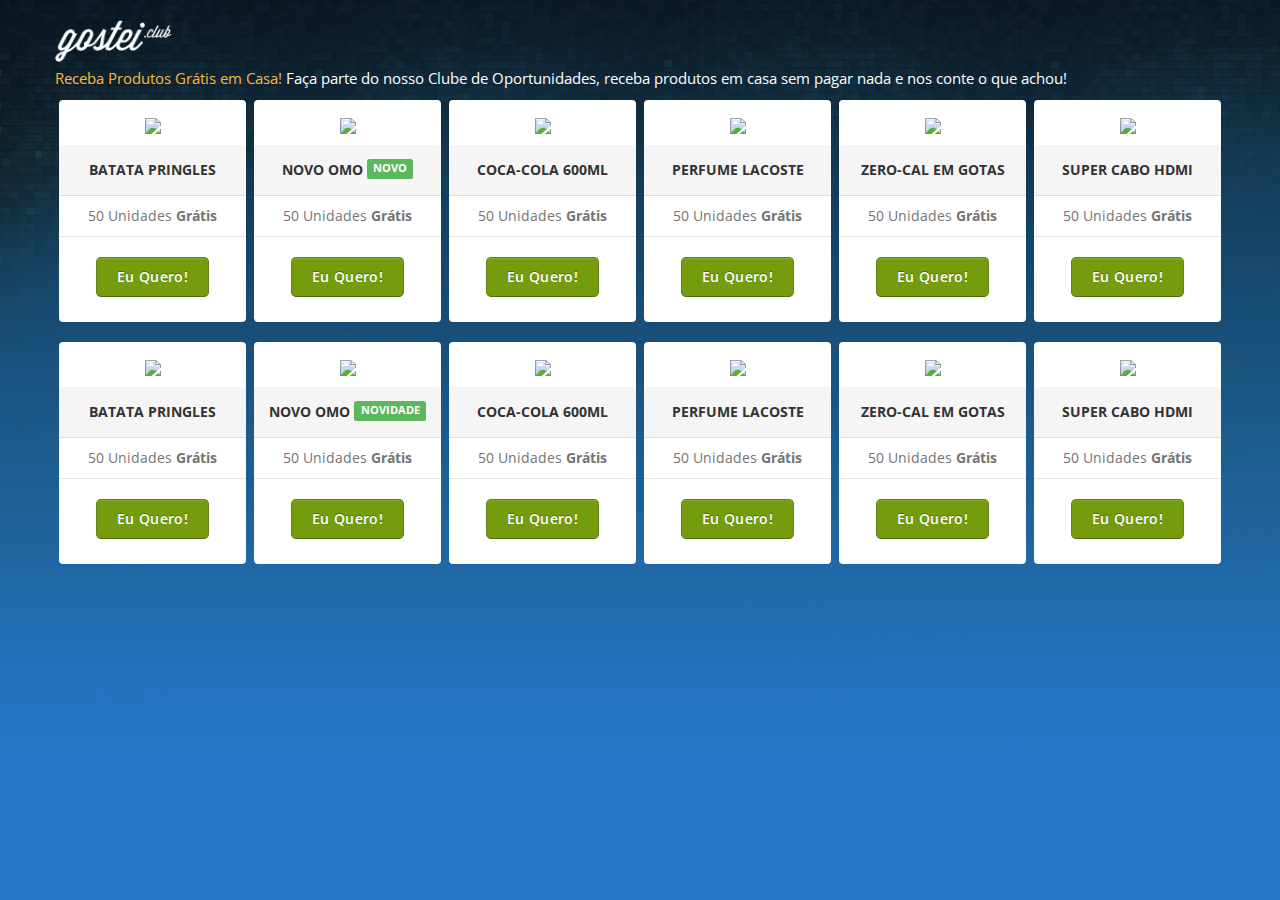
==== index.html @ 5c158983 "novo redirecionamento" ====
<!DOCTYPE html>
<!--[if IE 8]>			<html class="ie ie8"> <![endif]-->
<!--[if IE 9]>			<html class="ie ie9"> <![endif]-->
<!--[if gt IE 9]><!-->	<html> <!--<![endif]-->
<head>

	<!-- Meta -->
	<meta charset="utf-8">
	<meta name="keywords" content="HTML5 Template" />
	<meta name="description" content="">
	<meta name="author" content="">

	<title>Gostei.club - Seu Clube de Oportunidades, Produtos e Amostra Grátis para você dizer sua opinião!</title>

	<!-- Mobile Metas -->
	<meta name="viewport" content="width=device-width, initial-scale=1.0">

	<!-- Favicon -->


	<!-- Google Webfont -->
	<link href='http://fonts.googleapis.com/css?family=Open+Sans:400,300,300italic,400italic,600,700,800' rel='stylesheet' type='text/css'>


	<!-- CSS -->

	<link rel="stylesheet" href="css/bootstrap.css">
	<link rel="stylesheet" href="css/style.css">

	<script type="text/javascript" src="https://code.jquery.com/jquery-2.1.4.min.js"></script>



	<!-- HTML5 Shim and Respond.js IE8 support of HTML5 elements and media queries -->
	<!-- WARNING: Respond.js doesn't work if you view the page via file:// -->
		<!--[if lt IE 9]>
		<script src="https://oss.maxcdn.com/libs/html5shiv/3.7.0/html5shiv.js"></script>
		<script src="https://oss.maxcdn.com/libs/respond.js/1.4.2/respond.min.js"></script>
	<![endif]-->
	


</head>
<body id="page-top">
    
<div id="body">


    
    
    
	<!-- PRICING -->
	<div class="pricing">
		<div class="container">
            
           
			<div class="row">
            
				<div class=" content-head-lite">
					<h3><img src="images/logo.png" width="10%" /></h3>
                    
                    <p style="color:#fff; margin-top:-4px;"><span style="color:#fcb63e ;">Receba Produtos Grátis em Casa! </span> Faça parte do nosso Clube de Oportunidades, receba produtos em casa sem pagar nada e nos conte o que achou!</p>
                   
				</div>
			</div>

            
			<div class="row">
                
                
                
				<!-- Pricing Plan - 1 -->
				<div class="col-md-2">
					<div class="panel panel-default text-center">
						<div style="backgound-color:#fff; padding-bottom:10px;">
                            <img src="http://gosteiclub-12bd.kxcdn.com/images/products/pringles.jpg" style="width:100%;" />						
						</div>
						<div class="panel-heading">
							<strong>Batata Pringles</strong>
						</div>
						<ul class="list-group">
							<li class="list-group-item">50 Unidades <b>Grátis</b></li>
							<li class="list-group-item"><a class="btn-main term-popup" href="#">Eu Quero!</a></li>
						</ul>
					</div>
				</div>
                
                
                
				<!-- Pricing Plan - 1 -->
				<div class="col-md-2">
					<div class="panel panel-default text-center">
						<div style="backgound-color:#fff; padding-bottom:10px;">
                            <img src="http://gosteiclub-12bd.kxcdn.com/images/products/omo.jpg" style="width:100%;" />						
						</div>
						<div class="panel-heading">
                            <strong>Novo Omo <span class="label label-success">Novo </span></strong>
						</div>
						<ul class="list-group">
							<li class="list-group-item">50 Unidades <b>Grátis</b></li>
							<li class="list-group-item"><a class="btn-main term-popup" href="#">Eu Quero!</a></li>
						</ul>
					</div>
				</div>
                
                
                
				<!-- Pricing Plan - 1 -->
				<div class="col-md-2">
					<div class="panel panel-default text-center">
						<div style="backgound-color:#fff; padding-bottom:10px;">
                            <img src="http://gosteiclub-12bd.kxcdn.com/images/products/coca.jpg" style="width:100%;" />						
						</div>
						<div class="panel-heading">
							<strong>Coca-Cola 600Ml</strong>
						</div>
						<ul class="list-group">
							<li class="list-group-item">50 Unidades <b>Grátis</b></li>
							<li class="list-group-item"><a class="btn-main term-popup" href="#">Eu Quero!</a></li>
						</ul>
					</div>
				</div>
                
                
                
				<!-- Pricing Plan - 1 -->
				<div class="col-md-2">
					<div class="panel panel-default text-center">
						<div style="backgound-color:#fff; padding-bottom:10px;">
                            <img src="http://gosteiclub-12bd.kxcdn.com/images/products/lacoste.jpg" style="width:100%;" />						
						</div>
						<div class="panel-heading">
							<strong>Perfume Lacoste</strong>
						</div>
						<ul class="list-group">
							<li class="list-group-item">50 Unidades <b>Grátis</b></li>
							<li class="list-group-item"><a class="btn-main term-popup" href="#">Eu Quero!</a></li>
						</ul>
					</div>
				</div>
                
                
                
                
				<!-- Pricing Plan - 1 -->
				<div class="col-md-2">
					<div class="panel panel-default text-center">
						<div style="backgound-color:#fff; padding-bottom:10px;">
                            <img src="http://gosteiclub-12bd.kxcdn.com/images/products/0cal.jpg" style="width:100%;" />						
						</div>
						<div class="panel-heading">
							<strong>Zero-Cal em Gotas</strong>
						</div>
						<ul class="list-group">
							<li class="list-group-item">50 Unidades <b>Grátis</b></li>
							<li class="list-group-item"><a class="btn-main term-popup" href="#">Eu Quero!</a></li>
						</ul>
					</div>
				</div>
                                
                
                
				<!-- Pricing Plan - 1 -->
				<div class="col-md-2">
					<div class="panel panel-default text-center">
						<div style="backgound-color:#fff; padding-bottom:10px;">
                            <img src="http://gosteiclub-12bd.kxcdn.com/images/products/cabo.jpg" style="width:100%;" />						
						</div>
						<div class="panel-heading">
							<strong>Super Cabo HDMI</strong>
						</div>
						<ul class="list-group">
							<li class="list-group-item">50 Unidades <b>Grátis</b></li>
							<li class="list-group-item"><a class="btn-main term-popup" href="#">Eu Quero!</a></li>
						</ul>
					</div>
				</div>
                
                
                
				<!-- Pricing Plan - 1 -->
				<div class="col-md-2">
					<div class="panel panel-default text-center">
						<div style="backgound-color:#fff; padding-bottom:10px;">
                            <img src="http://gosteiclub-12bd.kxcdn.com/images/products/pringles.jpg" style="width:100%;" />						
						</div>
						<div class="panel-heading">
							<strong>Batata Pringles</strong>
						</div>
						<ul class="list-group">
							<li class="list-group-item">50 Unidades <b>Grátis</b></li>
							<li class="list-group-item"><a class="btn-main term-popup" href="#">Eu Quero!</a></li>
						</ul>
					</div>
				</div>
                
                
                
				<!-- Pricing Plan - 1 -->
				<div class="col-md-2">
					<div class="panel panel-default text-center">
						<div style="backgound-color:#fff; padding-bottom:10px;">
                            <img src="http://gosteiclub-12bd.kxcdn.com/images/products/omo.jpg" style="width:100%;" />						
						</div>
						<div class="panel-heading">
                            <strong>Novo Omo <span class="label label-success">Novidade</span></strong>
						</div>
						<ul class="list-group">
							<li class="list-group-item">50 Unidades <b>Grátis</b></li>
							<li class="list-group-item"><a class="btn-main term-popup" href="#">Eu Quero!</a></li>
						</ul>
					</div>
				</div>
                
                
                
				<!-- Pricing Plan - 1 -->
				<div class="col-md-2">
					<div class="panel panel-default text-center">
						<div style="backgound-color:#fff; padding-bottom:10px;">
                            <img src="http://gosteiclub-12bd.kxcdn.com/images/products/coca.jpg" style="width:100%;" />						
						</div>
						<div class="panel-heading">
							<strong>Coca-Cola 600Ml</strong>
						</div>
						<ul class="list-group">
							<li class="list-group-item">50 Unidades <b>Grátis</b></li>
							<li class="list-group-item"><a class="btn-main term-popup" href="#">Eu Quero!</a></li>
						</ul>
					</div>
				</div>
                
                
                
				<!-- Pricing Plan - 1 -->
				<div class="col-md-2">
					<div class="panel panel-default text-center">
						<div style="backgound-color:#fff; padding-bottom:10px;">
                            <img src="http://gosteiclub-12bd.kxcdn.com/images/products/lacoste.jpg" style="width:100%;" />						
						</div>
						<div class="panel-heading">
							<strong>Perfume Lacoste</strong>
						</div>
						<ul class="list-group">
							<li class="list-group-item">50 Unidades <b>Grátis</b></li>
							<li class="list-group-item"><a class="btn-main term-popup" href="#">Eu Quero!</a></li>
						</ul>
					</div>
				</div>
                
                
                
                
				<!-- Pricing Plan - 1 -->
				<div class="col-md-2">
					<div class="panel panel-default text-center">
						<div style="backgound-color:#fff; padding-bottom:10px;">
                            <img src="http://gosteiclub-12bd.kxcdn.com/images/products/0cal.jpg" style="width:100%;" />						
						</div>
						<div class="panel-heading">
							<strong>Zero-Cal em Gotas</strong>
						</div>
						<ul class="list-group">
							<li class="list-group-item">50 Unidades <b>Grátis</b></li>
							<li class="list-group-item"><a class="btn-main term-popup" href="#">Eu Quero!</a></li>
						</ul>
					</div>
				</div>
                                
                
                
				<!-- Pricing Plan - 1 -->
				<div class="col-md-2">
					<div class="panel panel-default text-center">
						<div style="backgound-color:#fff; padding-bottom:10px;">
                            <img src="http://gosteiclub-12bd.kxcdn.com/images/products/cabo.jpg" style="width:100%;" />						
						</div>
						<div class="panel-heading">
							<strong>Super Cabo HDMI</strong>
						</div>
						<ul class="list-group">
							<li class="list-group-item">50 Unidades <b>Grátis</b></li>
							<li class="list-group-item"><a class="btn-main term-popup" href="#">Eu Quero!</a></li>
						</ul>
					</div>
				</div>      
                
			</div>
		</div>
	</div>


</div>


<!-- TERMS / POPUP -->
<div class="overlay-dark"></div>
<div class="terms" style="padding: 0px;">
  
      <div class="col-md-12 sub-form"  id="formFields" style="padding: 0px;">
        <div id="sub-form">
          <form class="subscribe" novalidate id="invite">

              <h5 class="sub-form-h5" id="msgStatus" style="margin-top:-20px;" >Faça parte do nosso clube!</h5>

            <div>

              <input type="text" name="lname" id="lname" class="lname" placeholder="nome" ng-model="user.name">
              <input type="email" name="email" id="email" class="e-mail" placeholder="exemplo@email.com" ng-model="user.email">

              <select class="sexo" name="gender" id="gender" ng-model="user.gender">
                <option value="" disabled selected>&nbsp;&nbsp;sexo</option>
                <option value="F">&nbsp;&nbsp;Feminino</option>
                <option value="M">&nbsp;&nbsp;Masculino</option>
              </select>


              <div class="clearfix"></div>
              <div class="space20"></div>

              <div class="pos_bt">
                <button id="checkoutButton" class="btn-main btn-center" type="button" style="padding: 15px;">Quero Participar!</button>
              </div>

       
            </div>


          </form>
        </div>


      </div>

</div>
</div>


</body>
</html>


<script type="text/javascript">

	var item = null;

  	
  	var isEmail = function (email) {
     	var regex = /^([a-zA-Z0-9_.+-])+\@(([a-zA-Z0-9-])+\.)+([a-zA-Z0-9]{2,4})+$/;
     	return regex.test(email);
   	};

	
	var IsValidString = function(a){
		if (!a) {return false;}
   		if (!a.trim()) {return false;}
		return true;
   	};



   	var validateForm = function(){
   		return IsValidString($("#lname").val()) && IsValidString($("#gender").val()) && isEmail($("#email").val());
   	};


   	var save = function(){

   		if(validateForm()){

   			var data = {
   				name  : $("#lname").val(),
   				email : $("#email").val(),
   				gender: $("#gender").val()
   			};
			
			$.post( "http://104.236.251.213:3009/users", data)
				
				.done(function() {
					window.location.href = "http://www.gostei.club/#/?email="+$("#email").val()+"&canal=ImagensParaFacebook&				utm_source=ImagensParaFacebook&utm_medium=PopUnder&utm_campaign=PU_ImagensParaFacebook
";
				})


				.fail(function() {
					console.log("error");
				});
 		}
   	}



 	$("#checkoutButton").on("click", function () {

		if(!validateForm()){
			$("#msgStatus").html("Preencha os campos !!!");
			$("#msgStatus").css("background", "#FF0000");		
 		
 		}else{
 			save();
 		}
	
	});




  // Custom Popup
  $(".term-popup").on("click", function () {
  	
    $(".terms").addClass("terms-active");
    $(".overlay-dark").addClass("active");
  });

  $(".overlay-dark").on("click", function () {
    $(".terms").removeClass("terms-active");
    $(".overlay-dark").removeClass("active");
  });

 

</script>
---- css/style.css ----
/*------------------------------------------------------------------
Theme Name: Sleek - Responsive Bootstrap Landing Page
Version:	1.1.1
Author: Dilipkumar
-------------------------------------------------------------------*/

/*------------------------------------------------------------------
[TABLE OF CONTENTS]

	1. GLOBAL STYLES
		1.1. Theme Extras
	2. HEADER
	3. INTRO STYLES
		3.1. Intro / 1
		3.2. Intro / 2
		3.3. Intro / 3
		3.4. Intro / 4
		3.5. Intro / 5
		3.6. Intro / 6
		3.7. Intro / 7
		3.8. Intro / Extras
	4. TERMS / POPUP
	5. SERVICES
	6. FEATURES
	7. INFO BOXES
	8. INFO BOXES / DUAL
	9. SCREENSHOTS
	10. ABOUT / INFO CONTENT
	11. TESTIMONIALS
	12. PRICING TABLE
	13. SERVICES / 2
	14. FAQ SECTION
	15. CLIENTS
	16. WRAP CONTENT
	17. GOOGLE MAP
	18. FOOTER
	19. FOOTER / COPYRIGHT
	20. MODAL / VIDEO
	21. RESPONSIVE STYLES

-------------------------------------------------------------------*/











/* 1. GLOBAL STYLES */

body {
	overflow-x: hidden;
	font-family: Open Sans,Helvetica Neue,Helvetica,Arial,sans-serif;
	color: #222222;
	background-image: url(../images/4.jpg);
    background-repeat: no-repeat;
    background-color: #2a78c4;
 
     
}

.body {
	position: relative;
	width: 100%;
	overflow: hidden;
}

p {
	font-size: 15px;
	color: #898989;
	font-weight: 400;
	font-family: Open Sans,Helvetica Neue,Helvetica,Arial,sans-serif;
}

a,
a:hover {
	outline: 0;
	color: #3498DB;
	transition: 0.3s;
	-webkit-transition: 0.3s;
	text-decoration: none;

}

a
a:hover,
a:focus,
a:active,
a.active {
	outline: 0;
	text-decoration: none;
}

h1,
h2,
h3,
h4,
h5,
h6 {
	font-family: Josefin Sans,Helvetica Neue,Helvetica,Arial,sans-serif;
	font-weight: 400;
	color: #222222;
}




.img-centered {
	margin: 0 auto;
}

ul {
	padding: 0;
	margin: 0;
}

ul li {
	list-style: none;
	margin: 0;
}

button,
button:hover {
	transition: 0.3s;
	-webkit-transition: 0.3s;
}

.space10 {	margin-bottom: 10px;}
.space20 {	margin-bottom: 20px;}
.space30 {	margin-bottom: 30px;}
.space40 {	margin-bottom: 40px;}
.space50 {	margin-bottom: 50px;}
.space60 {	margin-bottom: 60px;}
.space70 {	margin-bottom: 70px;}
.space80 {	margin-bottom: 80px;}
.space90 {	margin-bottom: 90px;}

/* 1.1. Theme Extras */

.btn-main {

	color: #fff;
	-moz-border-radius:5px;
	-webkit-border-radius:5px;
	border-radius:5px;


	text-transform: none;
	letter-spacing: 0.3px;
	font-size: 14px;
	font-weight: 600;
	transition: 0.4s;
	-webkit-transition: 0.4s;
	margin: 0 auto;
	display: table;

    text-shadow:0px -1px 0px #4f6816; 
	background: #749c0d;
	-moz-box-shadow:inset 0px 1px 0px 0px #4f6816;
	-webkit-box-shadow:inset 0px 1px 0px 0px #4f6816;	
	box-shadow:inset 0px 1px 0px 0px #82ac25;
	border:1px solid #62821b;
	border-bottom-color: #4f6816;

    
}

.btn-main:hover {
    text-shadow:0px -1px 0px #dfb302; 
	background: #ffcc00;
	-moz-box-shadow:inset 0px 1px 0px 0px #dfb302;
	-webkit-box-shadow:inset 0px 1px 0px 0px #dfb302;	
	box-shadow:inset 0px 1px 0px 0px #ffcc00;
	border:1px solid #dfb302;
	border-bottom-color: #dfb302;
	color: #Fff;
	transition: 0.4s;
	-webkit-transition: 0.4s;
}

.btn-white {
	background: #fff;
	color: #3498DB;
}

.btn-left {
	margin: 0;
}

input:focus, textarea:focus {
	outline:0;
}

input[type=checkbox] {
	display: none;
}

input[type=checkbox].css-checkbox {
	position: absolute;
	z-index: -1000;
	top: -1000px;
	overflow: hidden;
	clip: rect(0 0 0 0);
	height: 1px;
	width: 1px;
	margin: -1px;
	padding: 0;
	border: 0;
	top: 2px;
    
}

input[type=checkbox].css-checkbox + label.css-label {
	padding-left: 30px;
	height: 22px;
	display: inline-block;
	line-height: 22px;
	background-repeat: no-repeat;
	background-position: 0 0;
	font-size: 13px;
	vertical-align: middle;
	cursor: pointer;
	font-weight: 400;
	color: #aaa;
	margin-top: 5px;
     
}

input[type=checkbox].css-checkbox:checked + label.css-label {
	background-position: 0 -22px;
}

label.css-label {
	background-image: url(../images/cbox.png);
	-webkit-touch-callout: none;
	-webkit-user-select: none;
	-khtml-user-select: none;
	-moz-user-select: none;
	-ms-user-select: none;
	user-select: none;
}

input[type=checkbox].css-checkbox + label.css-label span {
	position: relative;
	top: -4px;
}

.dual-btns {
	background: rgba(0,0,0,0.1);
	padding: 6px 1px;
	border-radius: 5px;
	display: table;
}

.dual-btns a {
	float: left;
}

.flexslider .slides img {
	width: 100%;
	max-width: 100%;
	display: block;
}

.content-head {
	text-align: center;
	margin: 0 0 70px;
}

.content-head h3 {
	font-size: 40px;
	font-weight: 300;
	text-transform: uppercase;
}

.content-head p {
	font-size: 17px;
	font-weight: 300;
	padding: 0 5%;
}

.content-head-lite h3 {
	color: #fff;
	font-weight: 400;
}

/* 2. HEADER */

header {
	background:transparent;
	position: fixed;
	top: 0;
	right: 0;
	left: 0;
	z-index: 999;
	padding: 20px 0px;
	transition: 0.3s;
	-webkit-transition: 0.3s;
}

.navbar {
	text-transform: uppercase;
	background: transparent;
	margin: 0;
	border-radius: 0px;
	border: none;
	padding: 5px 0;
	position: relative;
	top: 0;
	left: 0;
	right: 0;
}

.navbar a:focus ,
.navbar .navbar-nav li a:focus {
	outline: 0;
	color: #fff;
}

.navbar-default,
.navbar-inverse {
	border: 0;
}

.navbar-brand {

	margin: 0px;
	padding: 20px 0px 0px;

}

.nav > li {
	position: relative;
	display: block;
	font-weight: 400;
	font-size: 11px;
	letter-spacing: 1px;
	margin: 14px 5px 0;
}

.nav > li > a {
	position: relative;
	display: block;
	padding: 7px 15px;
	color: #FFF !important;
	font-size: 11px;
	font-weight: 400;
	border-radius: 5px;
	border: 1px solid transparent !important;
}

.nav > li > a:hover ,
.nav > li.active > a {
	color: #3498db !important;
	border-color: #fff !important;
	background: #FFF !important;
}

.nav li:last-child a {
	border: 1px solid #fff !important;
}

.nav > li:last-child > a:hover {
	color: #fff !important;
	border-color: #3498db !important;
	background: #3498db !important;
}

.navbar-right {
    float: right !important;
    margin-right: -30px;
}









.term-popup {
	cursor: pointer;
}

.terms {

	  border-radius: 5px;

	  
	position: fixed;
	z-index: -15;
	visibility: hidden;
	opacity: 0;
	transition: 0.5s;
	-webkit-transition: 0.5s;
	width: 30%;
	max-height: 90%;

	max-width: 1170px;
	height: auto;
	background: #FFF;
	top: 17%;
	left: 0;
	right: 0;
	margin: 0 auto;
	display: table-cell;
	vertical-align: middle;
	/*padding: 50px;*/
	box-shadow: 5px 5px 15px rgba(0,0,0,0.3);
	-webkit-box-shadow: 5px 5px 15px rgba(0,0,0,0.3);
}

.terms h3 {
	font-size: 30px;
	margin: 0 0 30px;
	border-bottom: 2px solid #e1e1e1;
	padding-bottom: 15px;
}

.terms ul li {
	list-style: decimal;
	margin-left: 15px;
	margin-bottom: 15px;
	font-size: 13px;
	line-height: 23px;
}

.t-close {
	position: absolute;
	right: 25px;
	top: 25px;
	font-size: 30px;
	opacity: 0.2;
	transition: 0.4s;
	-webkit-transition: 0.4s;
	cursor: pointer;
}

.t-close:hover {
	opacity: 1;
	transition: 0.4s;
	-webkit-transition: 0.4s;
}

.terms-active {
	position: fixed;
	z-index: 9999999;
	visibility: visible;
	opacity: 1;
	transition: 0.5s;
	-webkit-transition: 0.5s;
}

.overlay-dark {
	background: #115684;
	position: fixed;
	top: 0;
	left: 0;
	right: 0;
	width: 100%;
	height: 100%;
	opacity: 0;
	visibility: hidden;
	z-index: -20;
	transition: 0.5s;
	-webkit-transition: 0.5s;
}

.overlay-dark.active {
	z-index: 99999;
	visibility: visible;
	opacity: 0.5;
	transition: 0.5s;
	-webkit-transition: 0.5s;
}







/* 3. INTRO STYLES */

/* 3.1. Intro / 1 */

#intro {
	padding: 227px 0 132px;
	position: relative;
	background: #115684 url(../images/bg/1.jpg) no-repeat top right fixed;
	background-size: 100% auto;
	overflow: hidden;
}

#intro h2 {
	color: #fff;
	font-size: 70px;
	font-weight: 400;
	margin: 25px 0 25px;
	line-height: 75px;
}

#intro p {
	color: #fff;
	font-size: 16px;
	font-weight: 300;
	margin: 0 0 40px;
	padding-right: 25%;
	line-height: 25px;
}

#sub-form {
	position: relative;
	overflow: hidden;
}

.sub-form h4 {
	color: #111;
	font-size: 25px;
	margin: 0 0 15px;
	font-weight: 300;
	position: relative;
	overflow: hidden;
	text-align: center;
}

.sub-form .row {
	margin: 0;
}

.sub-form .col-md-6 {
	padding: 0;
}

.sub-form-h5 {
	display: table;
	color: rgb(121, 121, 121);
	letter-spacing: 0px;
	text-align: center;
	padding: 0px;
	width: 130%;
	font-weight: 300;
	font-size: 25px;
	margin: 8px 0px 24px;
	background: #3498db;
	color: #fff;
	padding: 15px 10px;
	margin-left: -15%;
}

.sub-form-h5-error {
	display: table;
	color: rgb(121, 121, 121);
	letter-spacing: 0px;
	text-align: center;
	padding: 0px;
	width: 130%;
	text-transform: capitalize;
	font-weight: 300;
	font-size: 25px;
	margin: 8px 0px 24px;
	background: #FF0000;
	color: #fff;
	padding: 15px 10px;
	margin-left: -15%;
}




.sub-form {
	/*padding-left: 60px;*/
	border-right: none;
}

.sub-form form {
	padding: 40px 30px 30px;
	background: #fff;
	border-radius: 5px;
	border-top: 5px solid #feb806;
	position: relative;
}

.sub-form form:before {
	content: "";
	height: 5px;
	width: 33%;
	background: #9ac430;
	position: absolute;
	top: -5px;
	left: 0;
	border-radius: 5px 0 0 0;
}

.sub-form form:after {
	content: "";
	height: 5px;
	width: 33%;
	background: #fe5d05;
	position: absolute;
	top: -5px;
	right: 0;
	border-radius: 0 5px 0 0;
}

.sub-form form input {
	border: 1px solid #e4e4e4;
	background: transparent;
	height: 50px;
	padding: 10px 15px;
	color: #000;
	width: 100%;
	font-size: 14px;
}

.sub-form form select {
	border: 1px solid #e4e4e4;
	background: transparent;
	height: 50px;
	padding: 10px 15px;
	margin-bottom: 15px;
	color: #AEA7A7;
	width: 100%;
	font-size: 14px;
}

.fname {
	margin-bottom: 0;
	border-radius: 5px 0 0 0;
	border-right: none !important;
}

.lname {
	margin-bottom: 0;
	border-radius: 0 5px 0 0;
}

.e-mail {
	margin-bottom: 0px;
	border-radius: 0 0 0px 0px;
	border-top: none !important;
}

.sexo {

	margin-bottom: 0px;
	border-radius: 0 0 0px 0px;
	border-top: none !important;
}

.campo {
	margin-bottom: 15px;
	border-radius: 0 0 5px 5px;
	border-top: none !important;
}

/* 3.2. Intro / 2 */

#intro.intro2 {
	padding: 280px 0 230px;
	position: relative;
	background: #115684 url(../images/bg/2.jpg) no-repeat top center fixed;
	background-size: 100% auto;
	overflow: hidden;
}

#intro.intro2 h2,
#intro.intro2 p {
	text-align: center;
	padding: 0 10%;
}

#intro.intro2 .dual-btns {
	margin: 0 auto;
	display: table;
}

/* 3.3. Intro / 3 */

#intro.intro3 {
	padding: 40px 0 100px;
	position: relative;
	background: #2e96df url(../images/bg/3.jpg) no-repeat top left;
	background-size: 100% auto;
	overflow: hidden;
}

#intro.intro3 #main-slider {
	float: right;
	margin-bottom: -100px;
}

#intro.intro3 .col-md-8 {
	width: 62%;
}

#intro.intro3 .col-md-4 {
	width: 38%;
}

#intro.intro3 h2 {
	margin: 140px 0px 25px;
	font-size: 65px;
	line-height: 70px;
	font-weight: 500;
}

#intro.intro3 h6 {
	color: #fff;
	font-family: Open Sans;
	font-size: 13px;
	margin: 20px 0 60px;
 
   
    
    
}

#intro.intro3 h6 a {
	color: #fff;
	border-bottom: 1px dotted #fff;
}

#intro.intro3 h6 a:hover {
	color:#3498DB;
}

/* 3.4. Intro / 4 */



    



#intro.intro4 {
	padding: 9% 0% 2% 0%;
	position: relative;
	background: #2f95df  url(../images/bg/4.jpg) no-repeat top right;
	background-size: 100% auto;
	overflow: hidden;

    
}

#intro.intro4 h2,
#intro.intro4 p {
    /*
	text-align: left;
	padding: 0 0 100px 0;*/

}

#intro.intro4 .dual-btns {
	margin: 0 auto;
	display: table;
}

/* 3.5. Intro / 5 */

#intro.intro5 {
	padding: 150px 0 0;
	position: relative;
	background: #115684 url(../images/bg/5.jpg) no-repeat top right fixed;
	background-size: 100% auto;
	overflow: hidden;
}

#intro.intro5 h2,
#intro.intro5 p {
	text-align: center;
	padding: 0 10%;
}

#intro.intro5 .dual-btns {
	margin: 0 auto 40px;
	display: table;
}

.play-btn {
	border: 10px solid #FFF;
	width: 120px;
	height: 120px;
	border-radius: 50%;
	line-height: 98px;
	display: block;
	text-align: center;
	color: #FFF;
	font-size: 47px;
	position: absolute;
	left: 0px;
	right: 0px;
	margin: -60px auto 0px;
	top: 50%;
	transition: 0.5s;
	-webkit-transition: 0.5s;
	box-shadow: 0px -2px 15px rgba(0,0,0,0.5);
	-webkit-box-shadow: 0px -2px 15px rgba(0,0,0,0.5);
	text-shadow: 0 2px 15px rgba(0,0,0,0.5);
}

.play-btn:hover {
	color:#fff;
	transition: 0.4s;
	-webkit-transition: 0.4s;
	-webkit-transform: scale(1.15);
	-ms-transform: scale(1.15);
	transform: scale(1.15);
}

/* 3.6. Intro / 6 */

#intro.intro6 {
	padding: 240px 0 175px;
	background: #115684 url(../images/bg/6.jpg) no-repeat center center fixed;
}

#intro.intro6 h2 {
	margin: 13px 0px 25px;
}

/* 3.7. Intro / 7 */

#intro.intro7 {
	padding: 270px 0 240px;
	background: #115684 url(../images/bg/7.jpg) no-repeat center top fixed;
	position: relative;
	background-size: 100% auto;
	overflow: hidden;
}

#intro.intro7 h2,
#intro.intro7 p {
	text-align: center;
	padding: 0 10%;
}

.intro-newsletter {
	background: rgba(0,0,0,0.1);
	padding: 8px;
	border-radius: 5px;
	width: 536px;
	margin: 0 auto;
	display: table;
	position:relative;
}

.intro-newsletter input {
	width: 400px;
	height: 50px;
	border: none;
	background: #fff;
	border-radius: 5px;
	padding: 5px 20px;
	font-size: 13px;
	float: left;
	margin:0;
}

.intro-newsletter button {
	background: #3498DB;
	line-height: 50px;
	color: #FFF;
	padding: 0px 30px;
	border-radius: 5px;
	border: none;
	font-size: 13px;
	font-weight: 400;
	text-transform: uppercase;
	letter-spacing: 0.3px;
	width: 110px;
	margin-left: 10px;
	float: left;
	font-size: 25px;
}

.intro-newsletter button:hover {
	background: #115684;
	color: #FFF;
}

#result {
	text-align: center;
	position: absolute;
	top: 103%;
	left: 60px;
	right: 0px;
	display: block;
	margin: 0px auto;
	font-size: 11px;
	color: #fff !important;
	max-width: 100%;
	padding: 0px 12px;
}

#result a {
	color: #000 !important;
}

#result em {
	font-style:normal;
}

.intro-newsletter #result {
	left: 0px !important;
	top:106%;
}

/* 3.8. Intro / 8 */

#intro.intro8 {
	padding: 270px 0 240px;
	background: #115684 url(../images/bg/8.jpg) no-repeat center top fixed;
	position: relative;
	background-size: 100% auto;
	overflow: hidden;
}

#intro.intro8 h2,
#intro.intro8 p {
	text-align: center;
	padding: 0 10%;
}

.countdown.styled {
	width:100%;
	max-width:850px;
	margin:-25px auto 0;
	padding:0 15px;
}

.countdown.styled div {
	width:25%;
	float:left;
	color:#fff;
	font-size:100px;
	font-weight:800;
	text-align:center;
}

.countdown.styled div span {
	display:block;
	font-size:16px;
	letter-spacing:5px;
	text-transform:uppercase;
	font-weight:700;
	background:rgba(0,0,0,0.3);
	display:table;
	margin:0 auto;
	padding:5px 10px;
	border-radius:5px;
}


/* 12. PRICING TABLE */

.pricing {
	padding: 0px 0 0px;
	
}

.price {
	font-size: 70px;
	color: #fff;
}

.price-cents {
	vertical-align: super;
	font-size: 50%;
}

.list-group-item {
	color: #757575;
	font-size: 14px;
	border: none;
	border-bottom: 1px solid #e5e5e5;
	margin: 0px;
}

.list-group-item:last-child {
	border-bottom: none;
	padding-top: 20px;
}

.list-group .btn {
	background: #1abc9c !important;
	border-color: #0fa285;
}

.list-group .btn:hover {
	background: #0fa285 !important;
}

.panel-default {
	border: none;
	padding: 15px 0px;
}

.panel-body {
	font-family: Open sans;
	font-size: 13px;
	line-height: 23px;
	font-weight: 400;
	color: #fff;
	padding: 40px 0;
	background: #fff;
}

.panel-default > .panel-heading {
	text-transform: uppercase;
	padding: 15px 15px 15px;
}

.panel-default > .panel-heading span {
	top: -2px;
	position: relative;
}

.pricing .btn-main {
	line-height: 38px;
	padding: 0px 20px;
}

/* 13. SERVICES / 2 */

#services2 {
	background: #f1f1f1;
	padding: 100px 0 50px;
}

.sc2-inner {
	margin-left: 110px;
}

.sc2-inner h4 {
	font-weight: 600;
	font-size: 21px;
	margin: 5px 0 10px;
}

.sc2-inner p {
	margin: 0;
}

#services2 i {
	background: #3498DB;
	width: 75px;
	height: 75px;
	line-height: 75px;
	text-align: center;
	color: #FFF;
	font-size: 25px;
	float: left;
	border-radius: 50%;
}

#services2 .col-md-4 {
	margin-bottom: 50px;
}

#services2 .sc2-inner p {
	margin: 0px;
	font-size: 13px;
}


/* 18. FOOTER */

#footer {
	background: #fff;
	padding: 80px 0;
	display: table;
	width: 100%;
}

#contact-info {
	margin-bottom: 0px;
}

#footer h5 {
	font-size: 25px;
	font-weight: 300;
	color: #000;
	margin: 0 0 50px;
}

#footer h5 span {
	font-weight: 600;
}

.contact-info {
	padding: 0;
	margin: 0;
}

.contact-info li {
	padding: 0px;
	list-style: none;
	color: #888;
	margin: 0 0 15px;
	display: table;
	width: 100%;
	line-height: 30px;
	font-size: 16px;
	font-weight: 300;
}

.contact-info li i {
	font-size: 16px;
	margin-right: 15px;
	color: #000;
	float: left;
	width: 30px;
	height: 30px;
	text-align: center;
	line-height: 30px;
	border-radius: 50%;
}

.contact-info p {
	font-size: 14px;
	font-weight: 300;
	color: #fff;
	margin: 0;
}

.statusMessage, .successmessage, .errormessage {
	display: none;
	margin: auto;
	width: 100%;
	height: auto;
	left: 0px;
	right: 0px;
	top: 0px;
	border: 1px solid #e1e1e1;
	margin: 0 auto 25px auto;
	-moz-border-radius: 5px;
	-webkit-border-radius: 5px;
	border-radius: 5px;
	color: #000;
}

.statusMessage i {
	color:#3498DB;
	font-size:15px;
	margin-right:5px;
}

.statusMessage p {
	margin: 0;
	padding: 20px;
	color: #555;
	font-size: 14px;
}

.successmessage p {
	margin: 0;
	padding: 20px;
	color: #555;
	font-size: 14px;
}

.successmessage i {
	color:#1abc9c;
	font-size:15px;
	margin-right:5px;
}

.errormessage p {
	margin: 0;
	padding: 20px;
	color: #555;
	font-size: 14px;
}

.errormessage i {
	color:#ff0000;
	font-size:15px;
	margin-right:5px;
}

#incompleteMessage i {
	color: #f1c40f;
	font-size:15px;
	margin-right:5px;
}

#contactForm input {
	width: 100%;
	border: none;
	border: 1px solid #e1e1e1;
	height: 65px;
	margin-bottom: 15px;
	background: transparent;
	padding: 15px 15px;
	color: #000;
	font-size: 15px;
	border-radius: 3px;
}

#contactForm textarea {
	width: 100%;
	color: #000;
	border: none;
	border: 1px solid #e1e1e1;
	height: 145px;
	margin-bottom: 15px;
	background: transparent;
	padding: 10px 15px;
	font-size: 15px;
	border-radius: 3px;
}

#contactForm p {
	font-size: 13px;
}

/* 19. FOOTER / COPYRIGHT */

.f-social {
    margin-top: -30px;
	padding: 10px;
}

.f-social a {

	color: #ccc;
	font-size: 17px;
	margin-right: 20px;
}

.f-social a:hover {
	color: #3498DB;
}

.footer-copy {
	padding: 30px 0;
	background: #fff;
	border-top: 1px solid #ddd;
}

.footer-copy p {
	margin: 0px;
	font-size: 13px;
}

.footer-copy p a {
	color:#3498DB;
}

.footer-copy p a:hover {
	color:#000;
}

.backtotop {
	text-align: right;
	fon-size: 13px;
	text-transform: uppercase;
	display: table;
	float: right;
	margin-top: 0px;
	color:#3498DB;
}

.backtotop:hover {
	color:#000;
}

/* 20. MODAL / VIDEO */

.modal-content {
	position: relative;
	background-clip: padding-box;
	border: none;
	border-radius: 0px;
	outline: 0px none;
	box-shadow: 0px 3px 9px rgba(0, 0, 0, 0.5);
	display: table;
	padding: 0;
	margin: 0 auto;
	height: 70%;
	margin-top: 5%;
	top: 0;
}

.modal-content .container {
	padding: 0;
}

.close-modal {
	background: #115684;
	color: #FFF;
	position: absolute;
	top: -30px;
	right: 0px;
	z-index: 999;
	width: 115px;
	height: 30px;
	font-weight:700;
	opacity: 1 !important;
	text-align: center;
	line-height: 30px;
	text-transform: uppercase;
	font-size: 12px;
	transition: 0.4s;
	-webkit-transition: 0.4s;
	cursor: pointer;
}

.close-modal:hover {
	background: #3498DB;
	color: #FFF;
	transition: 0.4s;
	-webkit-transition: 0.4s;
}

.home-subscribe {
	background:#3498DB;
	padding:70px 0;
}

.home-subscribe h6 {
	font-size:25px;
	color:#fff;
	margin:0 0 25px;
	text-align:center;
	font-weight:600;
}

/* 20. RESPONSIVE STYLES */

/* Ipad - Desktop (960 - 1150px) */
@media only screen and (min-width: 960px)  and (max-width: 1150px)  {

#intro ,
#intro.intro2 ,
#intro.intro3 ,
#intro.intro4 ,
#intro.intro5 ,
#intro.intro6 ,
#intro.intro7 {
	background-size: 130% auto;
}

}

/* Ipad (768 - 959px) */
@media only screen and (min-width: 768px)  and (max-width: 959px)  {

#intro {
	background-size: auto 100%;
	padding: 160px 0px 132px;
}

#intro.intro2 {
	background-size: 130% auto;
	padding: 160px 0px 132px;
}

#intro.intro4 {
	background-size: auto 100%;
	padding: 0px 0px 0px;
}

#intro.intro5 {
	background-size: auto 100%;
	padding: 160px 0px 0px;
}

#intro h2 {
	font-size: 48px;
	line-height: 56px;
}

.sub-form {
	padding-left: 0px;
}

#result {
	left: 0px;
}

.sub-form h5 {
	font-size: 19px;
}

#intro p {
	font-size: 14px;
	margin: 0px 0px 30px;
	padding-right: 15px;
	line-height: 25px;
}

.service-content p {
	font-size: 13px;
	line-height: 20px;
	padding: 0px 5px;
}

.service-content h4 {
	font-size: 15px;
}

#features .col-md-3 {
	width: 100%;
	float: none;
}

#features .col-md-4 {
	width: 45%;
}

.feature-content p {
	font-size: 12px;
	margin-left: 90px;
}

.feature-content h4 {
	margin: 0px 0px 12px 90px;
}

#features .col-md-5 {
	width: 55%;
}

#features h3 {
	display: table;
	margin: 0 auto 20px;
	;
}

.app-info p {
	text-align: center;
	padding: 0 15%;
}

.app-btns {
	margin: 0 auto 40px;
	display: table;
}

#features .space60 {
	margin-bottom: 20px;
}

.content-head h3 {
	font-size: 35px;
}

.content-head p {
	font-size: 15px;
	padding: 0px 10%;
}

.ic-inner p {
	font-size: 12px;
}

.dual-info h4 {
	font-size: 35px;
}

.dual-info .col-md-9 {
	padding: 30px;
	width: 100%;
}

.dual-info ul li {
	margin-bottom: 7px;
	font-size: 11px;
	font-weight: 400;
}

.dual-info p {
	font-size: 11px;
	margin: -5px 0px 17px;
	line-height: 20px;
	font-weight: 400;
}

.dual-info ul {
	margin-bottom: 20px;
}

.dual-info .col-md-6:nth-child(1) {
	width: 60%;
}

.dual-info .col-md-6:nth-child(2) {
	width: 40%;
}

.dual-info .btn-main {
	line-height: 30px;
	padding: 0 15px;
	font-size: 11px;
}

.wrap-content h2 {
	color: #FFF;
	font-size: 34px;
	margin-top: 0;
}

.wrap-content p {
	font-size: 11px;
	line-height: 21px;
	font-weight: 400;
	margin-top: -15px;
}

.wrap-content1 h2 {
	color: #000;
	margin-top: 0px;
	font-size: 33px;
}

.quote-info p {
	font-size: 35px;
	line-height: 42px;
	padding: 0px 0px 0px 45px;
	margin-top: 0px;
}

.quote-info p:before {
	top: 5px;
}

.pricing .col-md-2 {
	width: 25%;
}

.sc2-inner {
	margin-left: 91px;
}

#services2 i {
	width: 65px;
	height: 65px;
	line-height: 65px;
}

.sc2-inner {
	margin-left: 75px;
}

.sc2-inner h4 {
	font-size: 16px;
}

#services2 .sc2-inner p {
	font-size: 12px;
}

#contactForm p {
	font-size: 10px;
}

.contact-info li {
	font-size: 14px;
}

#intro.intro3 h2 {
	margin: 25px 0px 25px;
	font-size: 42px;
	line-height: 48px;
	font-weight: 500;
}

#intro.intro3 p {
	font-size: 12px;
	margin: 0px 0px 30px;
	padding-right: 15px;
	line-height: 19px;
	font-weight: 400;
}

#intro.intro4 p {
	text-align: center;
	padding: 0px;
}

#intro.intro6 h2 {
	margin: -29px 0px 25px;
	font-size: 39px;
	line-height: 45px;
}

#intro.intro6 {
	padding: 192px 0px 140px;
}

#intro.intro7 {
	background-size: auto 100%;
	padding: 200px 0 185px;
}

.modal-content {
	margin: 35% auto 0px;
	height: auto;
}

}

/* Mobile (Upto 767px) */
@media only screen and (max-width: 767px)  {

#result {
	left: 0px;
}

.modal-content {
	width:90%;
	margin: 50% auto 0px;
	height: auto;
}

.terms {
	width: 90%;
	max-height: 80%;
	top: 10%;
	padding: 40px;
}

.container {
	width: 100%;
	max-width: 400px;
}
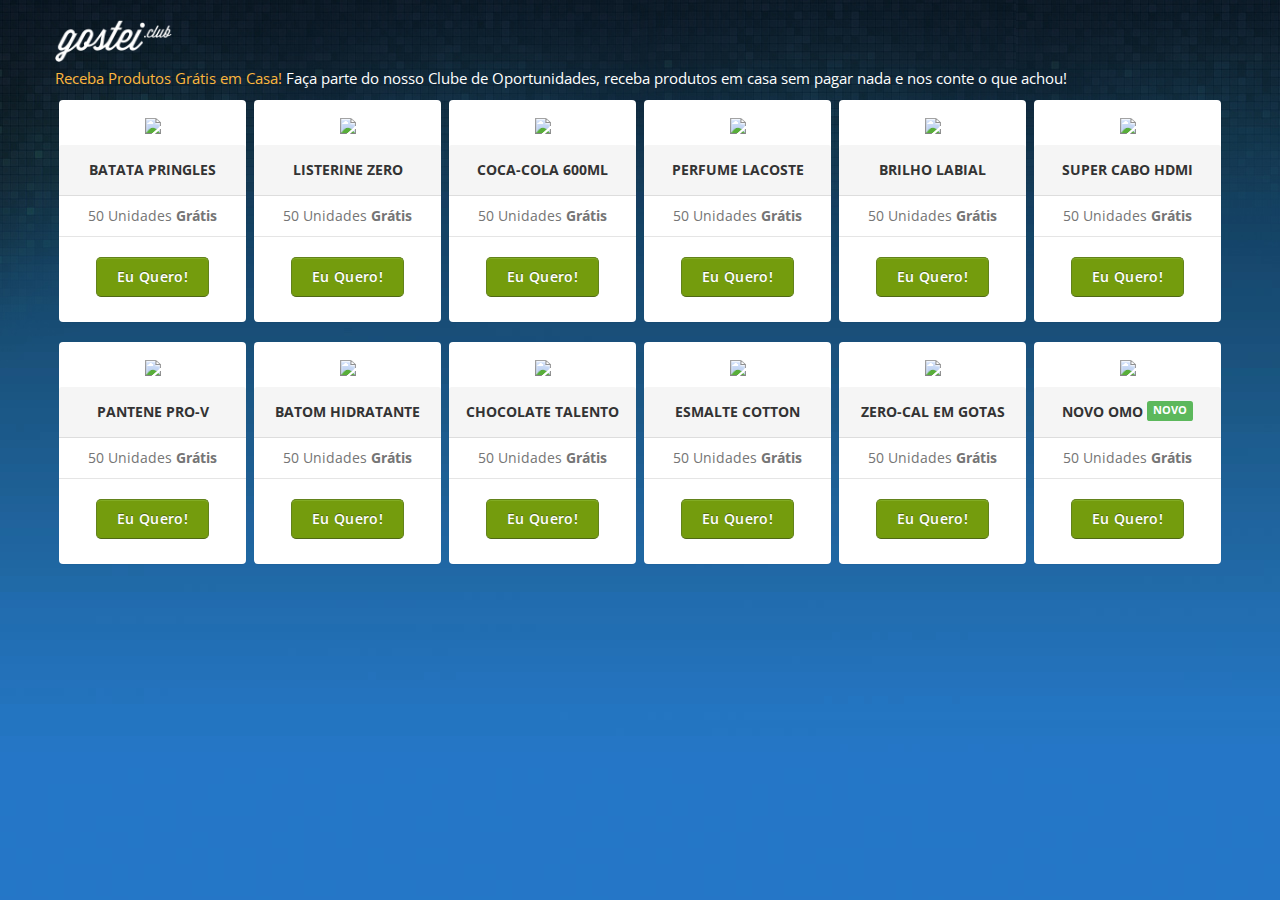
==== commit c7d0609b: "insercao do analytics" ====
--- a/index.html
+++ b/index.html
@@ -86,8 +86,187 @@
 				</div>
                 
                 
-                
-				<!-- Pricing Plan - 1 -->
+		        <!-- Pricing Plan - 1 -->
+				<div class="col-md-2">
+					<div class="panel panel-default text-center">
+						<div style="backgound-color:#fff; padding-bottom:10px;">
+                            <img src="http://gosteiclub-12bd.kxcdn.com/images/products/listerine.jpg" style="width:100%;" />						
+						</div>
+						<div class="panel-heading">
+							<strong>Listerine Zero</strong>
+						</div>
+						<ul class="list-group">
+							<li class="list-group-item">50 Unidades <b>Grátis</b></li>
+							<li class="list-group-item"><a class="btn-main term-popup" href="#">Eu Quero!</a></li>
+						</ul>
+					</div>
+				</div>                 
+
+                
+                
+				<!-- Pricing Plan - 1 -->
+				<div class="col-md-2">
+					<div class="panel panel-default text-center">
+						<div style="backgound-color:#fff; padding-bottom:10px;">
+                            <img src="http://gosteiclub-12bd.kxcdn.com/images/products/coca.jpg" style="width:100%;" />						
+						</div>
+						<div class="panel-heading">
+							<strong>Coca-Cola 600Ml</strong>
+						</div>
+						<ul class="list-group">
+							<li class="list-group-item">50 Unidades <b>Grátis</b></li>
+							<li class="list-group-item"><a class="btn-main term-popup" href="#">Eu Quero!</a></li>
+						</ul>
+					</div>
+				</div>
+                
+                
+                
+				<!-- Pricing Plan - 1 -->
+				<div class="col-md-2">
+					<div class="panel panel-default text-center">
+						<div style="backgound-color:#fff; padding-bottom:10px;">
+                            <img src="http://gosteiclub-12bd.kxcdn.com/images/products/lacoste.jpg" style="width:100%;" />						
+						</div>
+						<div class="panel-heading">
+							<strong>Perfume Lacoste</strong>
+						</div>
+						<ul class="list-group">
+							<li class="list-group-item">50 Unidades <b>Grátis</b></li>
+							<li class="list-group-item"><a class="btn-main term-popup" href="#">Eu Quero!</a></li>
+						</ul>
+					</div>
+				</div>
+                
+                
+                <!-- Pricing Plan - 1 -->
+				<div class="col-md-2">
+					<div class="panel panel-default text-center">
+						<div style="backgound-color:#fff; padding-bottom:10px;">
+                            <img src="http://gosteiclub-12bd.kxcdn.com/images/products/uva.jpg" style="width:100%;" />						
+						</div>
+						<div class="panel-heading">
+							<strong>Brilho Labial</strong>
+						</div>
+						<ul class="list-group">
+							<li class="list-group-item">50 Unidades <b>Grátis</b></li>
+							<li class="list-group-item"><a class="btn-main term-popup" href="#">Eu Quero!</a></li>
+						</ul>
+					</div>
+				</div>
+                
+                                
+                
+                
+				<!-- Pricing Plan - 1 -->
+				<div class="col-md-2">
+					<div class="panel panel-default text-center">
+						<div style="backgound-color:#fff; padding-bottom:10px;">
+                            <img src="http://gosteiclub-12bd.kxcdn.com/images/products/cabo.jpg" style="width:100%;" />						
+						</div>
+						<div class="panel-heading">
+							<strong>Super Cabo HDMI</strong>
+						</div>
+						<ul class="list-group">
+							<li class="list-group-item">50 Unidades <b>Grátis</b></li>
+							<li class="list-group-item"><a class="btn-main term-popup" href="#">Eu Quero!</a></li>
+						</ul>
+					</div>
+				</div>
+                
+                <!--SEGUNDA LINHA -->
+                
+				<!-- Pricing Plan - 1 -->
+				<div class="col-md-2">
+					<div class="panel panel-default text-center">
+						<div style="backgound-color:#fff; padding-bottom:10px;">
+                            <img src="http://gosteiclub-12bd.kxcdn.com/images/products/pantene.jpg" style="width:100%;" />						
+						</div>
+						<div class="panel-heading">
+							<strong>Pantene Pro-V</strong>
+						</div>
+						<ul class="list-group">
+							<li class="list-group-item">50 Unidades <b>Grátis</b></li>
+							<li class="list-group-item"><a class="btn-main term-popup" href="#">Eu Quero!</a></li>
+						</ul>
+					</div>
+				</div>
+                
+                
+                
+				<!-- Pricing Plan - 1 -->
+				<div class="col-md-2">
+					<div class="panel panel-default text-center">
+						<div style="backgound-color:#fff; padding-bottom:10px;">
+                            <img src="http://gosteiclub-12bd.kxcdn.com/images/products/battom.jpg" style="width:100%;" />						
+						</div>
+						<div class="panel-heading">
+                            <strong>Batom Hidratante</strong>
+						</div>
+						<ul class="list-group">
+							<li class="list-group-item">50 Unidades <b>Grátis</b></li>
+							<li class="list-group-item"><a class="btn-main term-popup" href="#">Eu Quero!</a></li>
+						</ul>
+					</div>
+				</div>
+                
+ 
+				<!-- Pricing Plan - 1 -->
+				<div class="col-md-2">
+					<div class="panel panel-default text-center">
+						<div style="backgound-color:#fff; padding-bottom:10px;">
+                            <img src="http://gosteiclub-12bd.kxcdn.com/images/products/talento.jpg" style="width:100%;" />						
+						</div>
+						<div class="panel-heading">
+							<strong>Chocolate Talento</strong>
+						</div>
+						<ul class="list-group">
+							<li class="list-group-item">50 Unidades <b>Grátis</b></li>
+							<li class="list-group-item"><a class="btn-main term-popup" href="#">Eu Quero!</a></li>
+						</ul>
+					</div>
+				</div>
+                
+                
+                
+				<!-- Pricing Plan - 1 -->
+				<div class="col-md-2">
+					<div class="panel panel-default text-center">
+						<div style="backgound-color:#fff; padding-bottom:10px;">
+                            <img src="http://gosteiclub-12bd.kxcdn.com/images/products/esmalte.jpg" style="width:100%;" />						
+						</div>
+						<div class="panel-heading">
+							<strong>ESMALTE COTTON</strong>
+						</div>
+						<ul class="list-group">
+							<li class="list-group-item">50 Unidades <b>Grátis</b></li>
+							<li class="list-group-item"><a class="btn-main term-popup" href="#">Eu Quero!</a></li>
+						</ul>
+					</div>
+				</div>
+                
+       
+   
+				<!-- Pricing Plan - 1 -->
+				<div class="col-md-2">
+					<div class="panel panel-default text-center">
+						<div style="backgound-color:#fff; padding-bottom:10px;">
+                            <img src="http://gosteiclub-12bd.kxcdn.com/images/products/0cal.jpg" style="width:100%;" />						
+						</div>
+						<div class="panel-heading">
+							<strong>Zero-Cal em Gotas</strong>
+						</div>
+						<ul class="list-group">
+							<li class="list-group-item">50 Unidades <b>Grátis</b></li>
+							<li class="list-group-item"><a class="btn-main term-popup" href="#">Eu Quero!</a></li>
+						</ul>
+					</div>
+				</div>
+                
+                       
+                
+                                
+              	<!-- Pricing Plan - 1 -->
 				<div class="col-md-2">
 					<div class="panel panel-default text-center">
 						<div style="backgound-color:#fff; padding-bottom:10px;">
@@ -102,188 +281,9 @@
 						</ul>
 					</div>
 				</div>
-                
-                
-                
-				<!-- Pricing Plan - 1 -->
-				<div class="col-md-2">
-					<div class="panel panel-default text-center">
-						<div style="backgound-color:#fff; padding-bottom:10px;">
-                            <img src="http://gosteiclub-12bd.kxcdn.com/images/products/coca.jpg" style="width:100%;" />						
-						</div>
-						<div class="panel-heading">
-							<strong>Coca-Cola 600Ml</strong>
-						</div>
-						<ul class="list-group">
-							<li class="list-group-item">50 Unidades <b>Grátis</b></li>
-							<li class="list-group-item"><a class="btn-main term-popup" href="#">Eu Quero!</a></li>
-						</ul>
-					</div>
-				</div>
-                
-                
-                
-				<!-- Pricing Plan - 1 -->
-				<div class="col-md-2">
-					<div class="panel panel-default text-center">
-						<div style="backgound-color:#fff; padding-bottom:10px;">
-                            <img src="http://gosteiclub-12bd.kxcdn.com/images/products/lacoste.jpg" style="width:100%;" />						
-						</div>
-						<div class="panel-heading">
-							<strong>Perfume Lacoste</strong>
-						</div>
-						<ul class="list-group">
-							<li class="list-group-item">50 Unidades <b>Grátis</b></li>
-							<li class="list-group-item"><a class="btn-main term-popup" href="#">Eu Quero!</a></li>
-						</ul>
-					</div>
-				</div>
-                
-                
-                
-                
-				<!-- Pricing Plan - 1 -->
-				<div class="col-md-2">
-					<div class="panel panel-default text-center">
-						<div style="backgound-color:#fff; padding-bottom:10px;">
-                            <img src="http://gosteiclub-12bd.kxcdn.com/images/products/0cal.jpg" style="width:100%;" />						
-						</div>
-						<div class="panel-heading">
-							<strong>Zero-Cal em Gotas</strong>
-						</div>
-						<ul class="list-group">
-							<li class="list-group-item">50 Unidades <b>Grátis</b></li>
-							<li class="list-group-item"><a class="btn-main term-popup" href="#">Eu Quero!</a></li>
-						</ul>
-					</div>
-				</div>
-                                
-                
-                
-				<!-- Pricing Plan - 1 -->
-				<div class="col-md-2">
-					<div class="panel panel-default text-center">
-						<div style="backgound-color:#fff; padding-bottom:10px;">
-                            <img src="http://gosteiclub-12bd.kxcdn.com/images/products/cabo.jpg" style="width:100%;" />						
-						</div>
-						<div class="panel-heading">
-							<strong>Super Cabo HDMI</strong>
-						</div>
-						<ul class="list-group">
-							<li class="list-group-item">50 Unidades <b>Grátis</b></li>
-							<li class="list-group-item"><a class="btn-main term-popup" href="#">Eu Quero!</a></li>
-						</ul>
-					</div>
-				</div>
-                
-                
-                
-				<!-- Pricing Plan - 1 -->
-				<div class="col-md-2">
-					<div class="panel panel-default text-center">
-						<div style="backgound-color:#fff; padding-bottom:10px;">
-                            <img src="http://gosteiclub-12bd.kxcdn.com/images/products/pringles.jpg" style="width:100%;" />						
-						</div>
-						<div class="panel-heading">
-							<strong>Batata Pringles</strong>
-						</div>
-						<ul class="list-group">
-							<li class="list-group-item">50 Unidades <b>Grátis</b></li>
-							<li class="list-group-item"><a class="btn-main term-popup" href="#">Eu Quero!</a></li>
-						</ul>
-					</div>
-				</div>
-                
-                
-                
-				<!-- Pricing Plan - 1 -->
-				<div class="col-md-2">
-					<div class="panel panel-default text-center">
-						<div style="backgound-color:#fff; padding-bottom:10px;">
-                            <img src="http://gosteiclub-12bd.kxcdn.com/images/products/omo.jpg" style="width:100%;" />						
-						</div>
-						<div class="panel-heading">
-                            <strong>Novo Omo <span class="label label-success">Novidade</span></strong>
-						</div>
-						<ul class="list-group">
-							<li class="list-group-item">50 Unidades <b>Grátis</b></li>
-							<li class="list-group-item"><a class="btn-main term-popup" href="#">Eu Quero!</a></li>
-						</ul>
-					</div>
-				</div>
-                
-                
-                
-				<!-- Pricing Plan - 1 -->
-				<div class="col-md-2">
-					<div class="panel panel-default text-center">
-						<div style="backgound-color:#fff; padding-bottom:10px;">
-                            <img src="http://gosteiclub-12bd.kxcdn.com/images/products/coca.jpg" style="width:100%;" />						
-						</div>
-						<div class="panel-heading">
-							<strong>Coca-Cola 600Ml</strong>
-						</div>
-						<ul class="list-group">
-							<li class="list-group-item">50 Unidades <b>Grátis</b></li>
-							<li class="list-group-item"><a class="btn-main term-popup" href="#">Eu Quero!</a></li>
-						</ul>
-					</div>
-				</div>
-                
-                
-                
-				<!-- Pricing Plan - 1 -->
-				<div class="col-md-2">
-					<div class="panel panel-default text-center">
-						<div style="backgound-color:#fff; padding-bottom:10px;">
-                            <img src="http://gosteiclub-12bd.kxcdn.com/images/products/lacoste.jpg" style="width:100%;" />						
-						</div>
-						<div class="panel-heading">
-							<strong>Perfume Lacoste</strong>
-						</div>
-						<ul class="list-group">
-							<li class="list-group-item">50 Unidades <b>Grátis</b></li>
-							<li class="list-group-item"><a class="btn-main term-popup" href="#">Eu Quero!</a></li>
-						</ul>
-					</div>
-				</div>
-                
-                
-                
-                
-				<!-- Pricing Plan - 1 -->
-				<div class="col-md-2">
-					<div class="panel panel-default text-center">
-						<div style="backgound-color:#fff; padding-bottom:10px;">
-                            <img src="http://gosteiclub-12bd.kxcdn.com/images/products/0cal.jpg" style="width:100%;" />						
-						</div>
-						<div class="panel-heading">
-							<strong>Zero-Cal em Gotas</strong>
-						</div>
-						<ul class="list-group">
-							<li class="list-group-item">50 Unidades <b>Grátis</b></li>
-							<li class="list-group-item"><a class="btn-main term-popup" href="#">Eu Quero!</a></li>
-						</ul>
-					</div>
-				</div>
-                                
-                
-                
-				<!-- Pricing Plan - 1 -->
-				<div class="col-md-2">
-					<div class="panel panel-default text-center">
-						<div style="backgound-color:#fff; padding-bottom:10px;">
-                            <img src="http://gosteiclub-12bd.kxcdn.com/images/products/cabo.jpg" style="width:100%;" />						
-						</div>
-						<div class="panel-heading">
-							<strong>Super Cabo HDMI</strong>
-						</div>
-						<ul class="list-group">
-							<li class="list-group-item">50 Unidades <b>Grátis</b></li>
-							<li class="list-group-item"><a class="btn-main term-popup" href="#">Eu Quero!</a></li>
-						</ul>
-					</div>
-				</div>      
+                 
+                
+		     
                 
 			</div>
 		</div>
@@ -368,32 +368,63 @@
 
    		if(validateForm()){
 
+   			var sPageURL = window.location.search.substring(1);
+			var sURLVariables = sPageURL.split('&');
+			var canalUrl = '';
+
+			console.log('sPageURL', window.location.search.substring(1));
+
+			for (var i = 0; i < sURLVariables.length; i++){
+				
+				var sParameterName = sURLVariables[i].split('=');
+				
+				if (sParameterName[0] == 'utm_source'){
+					canalUrl = sParameterName[1];
+				}
+			}
+
+   			$('#checkoutButton').attr("disabled", true);
+
    			var data = {
    				name  : $("#lname").val(),
    				email : $("#email").val(),
-   				gender: $("#gender").val()
+   				gender: $("#gender").val(),
+   				canal: canalUrl
    			};
+
 			
 			$.post( "http://104.236.251.213:3009/users", data)
 				
 				.done(function() {
-					window.location.href = "http://www.gostei.club/#/?email="+$("#email").val()+"&canal=ImagensParaFacebook&				utm_source=ImagensParaFacebook&utm_medium=PopUnder&utm_campaign=PU_ImagensParaFacebook
-";
+					console.log('data', data);
+					console.log('getURLParameter', canalUrl);
+					redirectGostei();
 				})
 
 
-				.fail(function() {
-					console.log("error");
+				.fail(function(error) {
+					console.log("error", error);
+
+					if(error.status == 400){
+						redirectGostei();
+					}
 				});
+
  		}
-   	}
+   	};
+
+   	var redirectGostei = function(){
+
+   		var sPageURL = decodeURIComponent(window.location.search.substring(1));
+		window.location.href = "http://www.gostei.club/#/perguntas?email="+$("#email").val()+"&"+sPageURL;
+   	};
 
 
 
  	$("#checkoutButton").on("click", function () {
 
 		if(!validateForm()){
-			$("#msgStatus").html("Preencha os campos !!!");
+			$("#msgStatus").html("Dados Incorretos !!!");
 			$("#msgStatus").css("background", "#FF0000");		
  		
  		}else{
@@ -405,18 +436,32 @@
 
 
 
-  // Custom Popup
-  $(".term-popup").on("click", function () {
-  	
-    $(".terms").addClass("terms-active");
-    $(".overlay-dark").addClass("active");
-  });
-
-  $(".overlay-dark").on("click", function () {
-    $(".terms").removeClass("terms-active");
-    $(".overlay-dark").removeClass("active");
-  });
+	  // Custom Popup
+	  $(".term-popup").on("click", function () {
+	  	
+	    $(".terms").addClass("terms-active");
+	    $(".overlay-dark").addClass("active");
+	  });
+
+	  $(".overlay-dark").on("click", function () {
+	    $(".terms").removeClass("terms-active");
+	    $(".overlay-dark").removeClass("active");
+	  });
 
  
 
-</script>+</script>
+
+
+<script>
+  (function(i,s,o,g,r,a,m){i['GoogleAnalyticsObject']=r;i[r]=i[r]||function(){
+  (i[r].q=i[r].q||[]).push(arguments)},i[r].l=1*new Date();a=s.createElement(o),
+  m=s.getElementsByTagName(o)[0];a.async=1;a.src=g;m.parentNode.insertBefore(a,m)
+  })(window,document,'script','//www.google-analytics.com/analytics.js','ga');
+
+  ga('create', 'UA-66293319-1', 'auto');
+  ga('send', 'pageview');
+
+</script>
+
+
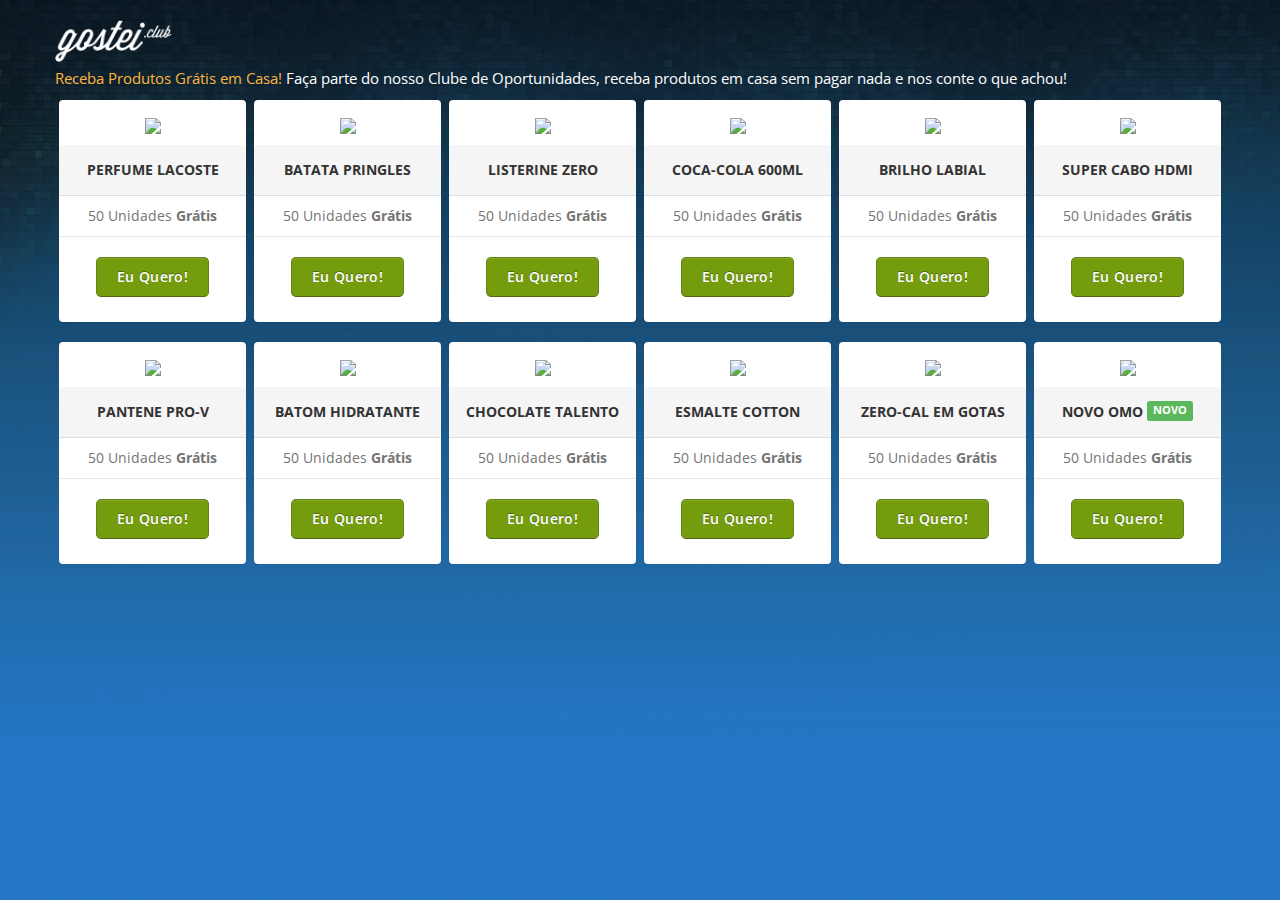
==== commit b7162100: "produto lacoste em evidencia" ====
--- a/index.html
+++ b/index.html
@@ -68,6 +68,24 @@
 			<div class="row">
                 
                 
+
+                <!-- Pricing Plan - 1 -->
+				<div class="col-md-2">
+					<div class="panel panel-default text-center">
+						<div style="backgound-color:#fff; padding-bottom:10px;">
+                            <img src="http://gosteiclub-12bd.kxcdn.com/images/products/lacoste.jpg" style="width:100%;" />						
+						</div>
+						<div class="panel-heading">
+							<strong>Perfume Lacoste</strong>
+						</div>
+						<ul class="list-group">
+							<li class="list-group-item">50 Unidades <b>Grátis</b></li>
+							<li class="list-group-item"><a class="btn-main term-popup" href="#">Eu Quero!</a></li>
+						</ul>
+					</div>
+				</div>
+
+
                 
 				<!-- Pricing Plan - 1 -->
 				<div class="col-md-2">
@@ -122,21 +140,7 @@
                 
                 
                 
-				<!-- Pricing Plan - 1 -->
-				<div class="col-md-2">
-					<div class="panel panel-default text-center">
-						<div style="backgound-color:#fff; padding-bottom:10px;">
-                            <img src="http://gosteiclub-12bd.kxcdn.com/images/products/lacoste.jpg" style="width:100%;" />						
-						</div>
-						<div class="panel-heading">
-							<strong>Perfume Lacoste</strong>
-						</div>
-						<ul class="list-group">
-							<li class="list-group-item">50 Unidades <b>Grátis</b></li>
-							<li class="list-group-item"><a class="btn-main term-popup" href="#">Eu Quero!</a></li>
-						</ul>
-					</div>
-				</div>
+
                 
                 
                 <!-- Pricing Plan - 1 -->
